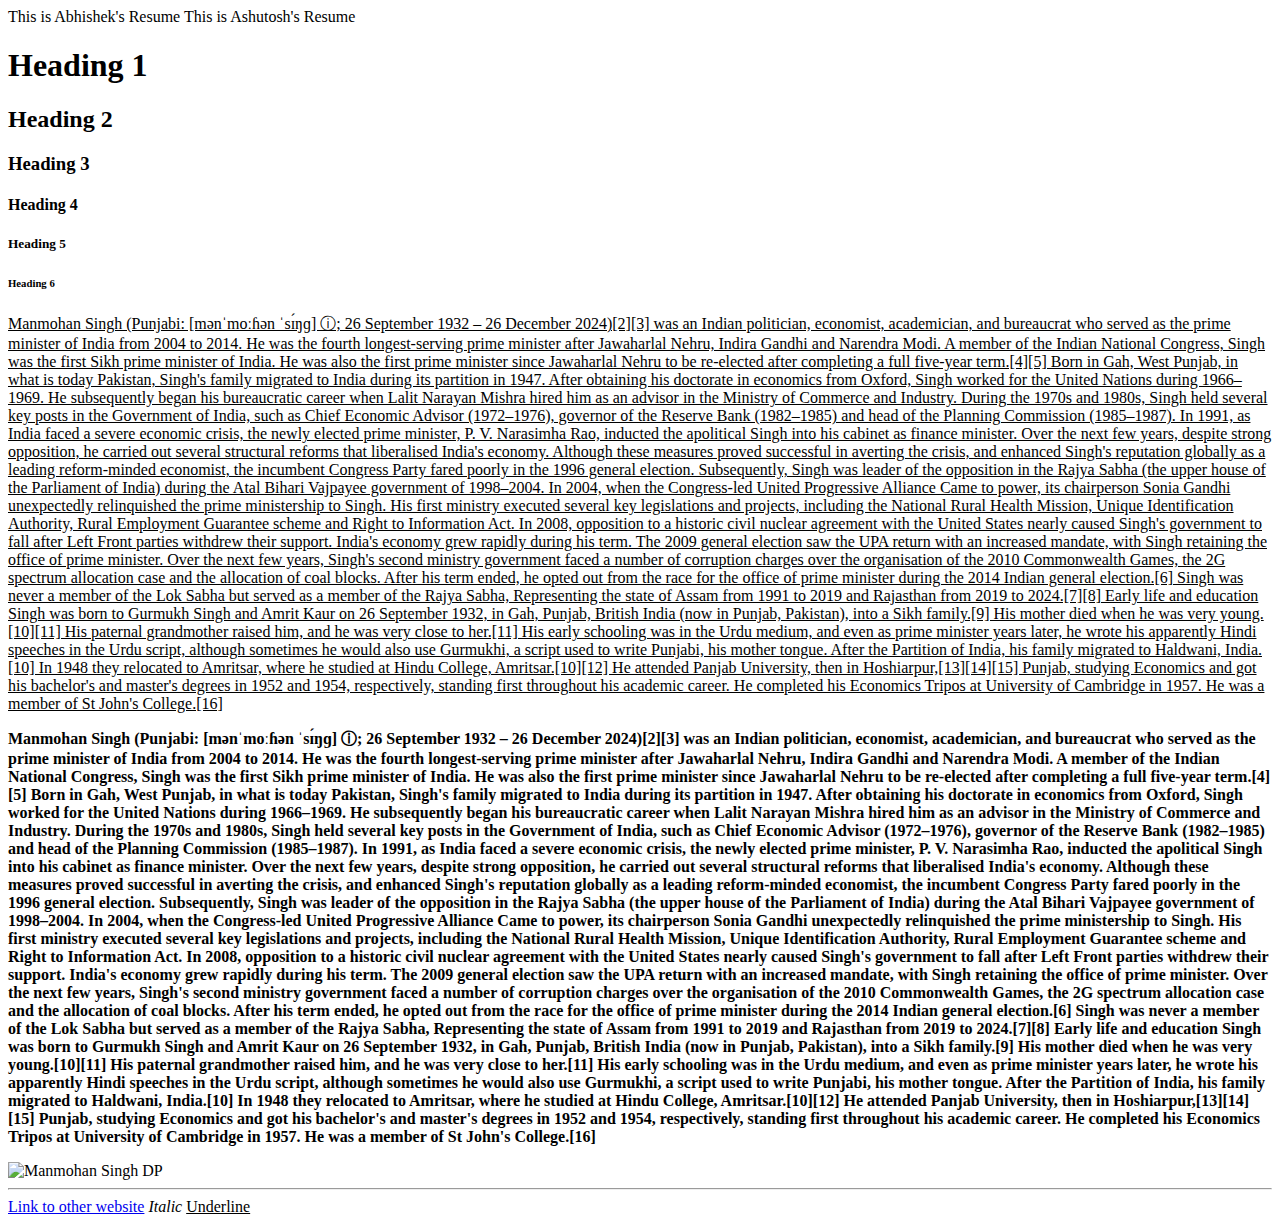
==== index.html @ 4b0ea74c "first day" ====
<!DOCTYPE html>
<html>
  <!-- Start of HTML - HTML TAG -->
  <head>
    <!-- Start of HEAD - HEAD TAG - Details about the document -->
    <title>My First Web Page</title>
    <!-- Title of the document -->
    <meta charset="UTF-8" />
    <!-- Character encoding for the document -->
    <!-- meta -- Info about Info -->
    <meta name="description" content="Abhishek's Resume" />
    <!-- Description of the document -->
    <meta author="Abhishek Anand" />
    <!-- Author of the document -->
  </head>

  <!-- Hindi / English / Spainish / Russian -->

  <body>
    This is Abhishek's Resume This is Ashutosh's Resume
    <!-- 6 types of heading -->
    <h1>Heading 1</h1>
    <h2>Heading 2</h2>
    <h3>Heading 3</h3>
    <h4>Heading 4</h4>
    <h5>Heading 5</h5>
    <h6>Heading 6</h6>

    <!-- Block elements
     
    
    
    -->

    <!-- paragraph tag -->
     <u>
    <p>
      Manmohan Singh (Punjabi: [mənˈmoːɦən ˈsɪ́ŋɡ] ⓘ; 26 September 1932 – 26
      December 2024)[2][3] was an Indian politician, economist, academician, and
      bureaucrat who served as the prime minister of India from 2004 to 2014. He
      was the fourth longest-serving prime minister after Jawaharlal Nehru,
      Indira Gandhi and Narendra Modi. A member of the Indian National Congress,
      Singh was the first Sikh prime minister of India. He was also the first
      prime minister since Jawaharlal Nehru to be re-elected after completing a
      full five-year term.[4][5] Born in Gah,
      
      
      
      
      
      
      
      
      
      
      
      
      
      
      
      
      
      
      
      
      
      
      
      
      
      
      
      
      
      
      
      
      
      
      
      
      
      
      
      
      
      West Punjab, in what is today
      Pakistan, Singh's family migrated to India during its partition in 1947.
      After obtaining his doctorate in economics from Oxford, Singh worked for
      the United Nations during 1966–1969. He subsequently began his
      bureaucratic career when Lalit Narayan Mishra hired him as an advisor in
      the Ministry of Commerce and Industry. During the 1970s and 1980s, Singh
      held several key posts in the Government of India, such as Chief Economic
      Advisor (1972–1976), governor of the Reserve Bank (1982–1985) and head of
      the Planning Commission (1985–1987). In 1991, as India faced a severe
      economic crisis, the newly elected prime minister, P. V. Narasimha Rao,
      inducted the apolitical Singh into his cabinet as finance minister. Over
      the next few years, despite strong opposition, he carried out several
      structural reforms that liberalised India's economy. Although these
      measures proved successful in averting the crisis, and enhanced Singh's
      reputation globally as a leading reform-minded economist, the incumbent
      Congress Party fared poorly in the 1996 general election. Subsequently,
      Singh was leader of the opposition in the Rajya Sabha (the upper house of
      the Parliament of India) during the Atal Bihari Vajpayee government of
      1998–2004. In 2004, when the Congress-led United Progressive Alliance Came
      to power, its chairperson Sonia Gandhi unexpectedly relinquished the prime
      ministership to Singh. His first ministry executed several key
      legislations and projects, including the National Rural Health Mission,
      Unique Identification Authority, Rural Employment Guarantee scheme and
      Right to Information Act. In 2008, opposition to a historic civil nuclear
      agreement with the United States nearly caused Singh's government to fall
      after Left Front parties withdrew their support. India's economy grew
      rapidly during his term. The 2009 general election saw the UPA return with
      an increased mandate, with Singh retaining the office of prime minister.
      Over the next few years, Singh's second ministry government faced a number
      of corruption charges over the organisation of the 2010 Commonwealth
      Games, the 2G spectrum allocation case and the allocation of coal blocks.
      After his term ended, he opted out from the race for the office of prime
      minister during the 2014 Indian general election.[6] Singh was never a
      member of the Lok Sabha but served as a member of the Rajya Sabha,
      Representing the state of Assam from 1991 to 2019 and Rajasthan from 2019
      to 2024.[7][8] Early life and education Singh was born to Gurmukh Singh
      and Amrit Kaur on 26 September 1932, in Gah, Punjab, British India (now in
      Punjab, Pakistan), into a Sikh family.[9] His mother died when he was very
      young.[10][11] His paternal grandmother raised him, and he was very close
      to her.[11] His early schooling was in the Urdu medium, and even as prime
      minister years later, he wrote his apparently Hindi speeches in the Urdu
      script, although sometimes he would also use Gurmukhi, a script used to
      write Punjabi, his mother tongue. After the Partition of India, his family
      migrated to Haldwani, India.[10] In 1948 they relocated to Amritsar, where
      he studied at Hindu College, Amritsar.[10][12] He attended Panjab
      University, then in Hoshiarpur,[13][14][15] Punjab, studying Economics and
      got his bachelor's and master's degrees in 1952 and 1954, respectively,
      standing first throughout his academic career. He completed his Economics
      Tripos at University of Cambridge in 1957. He was a member of St John's
      College.[16]
    </p>
</u>
<b>
    <p>
      Manmohan Singh (Punjabi: [mənˈmoːɦən ˈsɪ́ŋɡ] ⓘ; 26 September 1932 – 26
      December 2024)[2][3] was an Indian politician, economist, academician, and
      bureaucrat who served as the prime minister of India from 2004 to 2014. He
      was the fourth longest-serving prime minister after Jawaharlal Nehru,
      Indira Gandhi and Narendra Modi. A member of the Indian National Congress,
      Singh was the first Sikh prime minister of India. He was also the first
      prime minister since Jawaharlal Nehru to be re-elected after completing a
      full five-year term.[4][5] Born in Gah, West Punjab, in what is today
      Pakistan, Singh's family migrated to India during its partition in 1947.
      After obtaining his doctorate in economics from Oxford, Singh worked for
      the United Nations during 1966–1969. He subsequently began his
      bureaucratic career when Lalit Narayan Mishra hired him as an advisor in
      the Ministry of Commerce and Industry. During the 1970s and 1980s, Singh
      held several key posts in the Government of India, such as Chief Economic
      Advisor (1972–1976), governor of the Reserve Bank (1982–1985) and head of
      the Planning Commission (1985–1987). In 1991, as India faced a severe
      economic crisis, the newly elected prime minister, P. V. Narasimha Rao,
      inducted the apolitical Singh into his cabinet as finance minister. Over
      the next few years, despite strong opposition, he carried out several
      structural reforms that liberalised India's economy. Although these
      measures proved successful in averting the crisis, and enhanced Singh's
      reputation globally as a leading reform-minded economist, the incumbent
      Congress Party fared poorly in the 1996 general election. Subsequently,
      Singh was leader of the opposition in the Rajya Sabha (the upper house of
      the Parliament of India) during the Atal Bihari Vajpayee government of
      1998–2004. In 2004, when the Congress-led United Progressive Alliance Came
      to power, its chairperson Sonia Gandhi unexpectedly relinquished the prime
      ministership to Singh. His first ministry executed several key
      legislations and projects, including the National Rural Health Mission,
      Unique Identification Authority, Rural Employment Guarantee scheme and
      Right to Information Act. In 2008, opposition to a historic civil nuclear
      agreement with the United States nearly caused Singh's government to fall
      after Left Front parties withdrew their support. India's economy grew
      rapidly during his term. The 2009 general election saw the UPA return with
      an increased mandate, with Singh retaining the office of prime minister.
      Over the next few years, Singh's second ministry government faced a number
      of corruption charges over the organisation of the 2010 Commonwealth
      Games, the 2G spectrum allocation case and the allocation of coal blocks.
      After his term ended, he opted out from the race for the office of prime
      minister during the 2014 Indian general election.[6] Singh was never a
      member of the Lok Sabha but served as a member of the Rajya Sabha,
      Representing the state of Assam from 1991 to 2019 and Rajasthan from 2019
      to 2024.[7][8] Early life and education Singh was born to Gurmukh Singh
      and Amrit Kaur on 26 September 1932, in Gah, Punjab, British India (now in
      Punjab, Pakistan), into a Sikh family.[9] His mother died when he was very
      young.[10][11] His paternal grandmother raised him, and he was very close
      to her.[11] His early schooling was in the Urdu medium, and even as prime
      minister years later, he wrote his apparently Hindi speeches in the Urdu
      script, although sometimes he would also use Gurmukhi, a script used to
      write Punjabi, his mother tongue. After the Partition of India, his family
      migrated to Haldwani, India.[10] In 1948 they relocated to Amritsar, where
      he studied at Hindu College, Amritsar.[10][12] He attended Panjab
      University, then in Hoshiarpur,[13][14][15] Punjab, studying Economics and
      got his bachelor's and master's degrees in 1952 and 1954, respectively,
      standing first throughout his academic career. He completed his Economics
      Tripos at University of Cambridge in 1957. He was a member of St John's
      College.[16]
    </p>
</b>
    <!-- image tag
    src - source 
    alt - alternative text
    -->
    <img
      src="https://upload.wikimedia.org/wikipedia/commons/thumb/f/f1/Official_Portrait_of_the_Prime_Minister_Dr._Manmohan_Singh.jpg/330px-Official_Portrait_of_the_Prime_Minister_Dr._Manmohan_Singh.jpg"
      alt="Manmohan Singh DP"
      
    />

    <!--
     Hyperlink
    Link to other websites 
    tag used to hyperlink website
    a - anchor tag
    href - hyperlink reference
    -->
    <!-- attributes
    attributes = properties of html tag 
    -->
    <!-- Nested element
    
    nested anchor tag inside h1 tag
    
    --> 
    <br>
    <hr>
        <a href="https://en.wikipedia.org/wiki/Manmohan_Singh" target="">Link to other website</a>
    
    <!-- br tag and hr tag -->

    

<i> Italic </i>

<u> Underline </u>

  </body>   
</html>
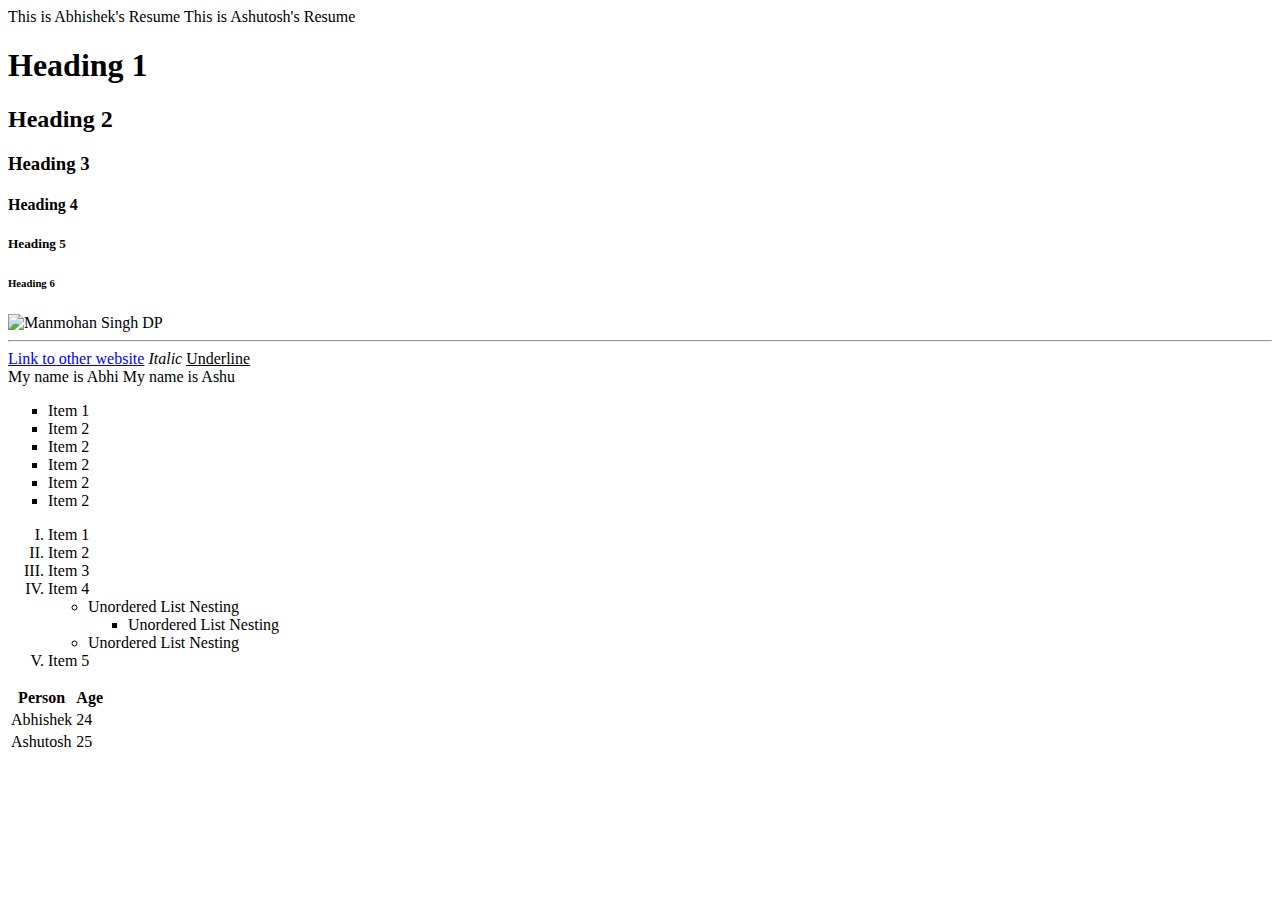
==== commit 36330d80: "second day" ====
--- a/index.html
+++ b/index.html
@@ -26,117 +26,8 @@
     <h5>Heading 5</h5>
     <h6>Heading 6</h6>
 
-    <!-- Block elements
-     
-    
-    
-    -->
-
     <!-- paragraph tag -->
-     <u>
-    <p>
-      Manmohan Singh (Punjabi: [mənˈmoːɦən ˈsɪ́ŋɡ] ⓘ; 26 September 1932 – 26
-      December 2024)[2][3] was an Indian politician, economist, academician, and
-      bureaucrat who served as the prime minister of India from 2004 to 2014. He
-      was the fourth longest-serving prime minister after Jawaharlal Nehru,
-      Indira Gandhi and Narendra Modi. A member of the Indian National Congress,
-      Singh was the first Sikh prime minister of India. He was also the first
-      prime minister since Jawaharlal Nehru to be re-elected after completing a
-      full five-year term.[4][5] Born in Gah,
-      
-      
-      
-      
-      
-      
-      
-      
-      
-      
-      
-      
-      
-      
-      
-      
-      
-      
-      
-      
-      
-      
-      
-      
-      
-      
-      
-      
-      
-      
-      
-      
-      
-      
-      
-      
-      
-      
-      
-      
-      
-      West Punjab, in what is today
-      Pakistan, Singh's family migrated to India during its partition in 1947.
-      After obtaining his doctorate in economics from Oxford, Singh worked for
-      the United Nations during 1966–1969. He subsequently began his
-      bureaucratic career when Lalit Narayan Mishra hired him as an advisor in
-      the Ministry of Commerce and Industry. During the 1970s and 1980s, Singh
-      held several key posts in the Government of India, such as Chief Economic
-      Advisor (1972–1976), governor of the Reserve Bank (1982–1985) and head of
-      the Planning Commission (1985–1987). In 1991, as India faced a severe
-      economic crisis, the newly elected prime minister, P. V. Narasimha Rao,
-      inducted the apolitical Singh into his cabinet as finance minister. Over
-      the next few years, despite strong opposition, he carried out several
-      structural reforms that liberalised India's economy. Although these
-      measures proved successful in averting the crisis, and enhanced Singh's
-      reputation globally as a leading reform-minded economist, the incumbent
-      Congress Party fared poorly in the 1996 general election. Subsequently,
-      Singh was leader of the opposition in the Rajya Sabha (the upper house of
-      the Parliament of India) during the Atal Bihari Vajpayee government of
-      1998–2004. In 2004, when the Congress-led United Progressive Alliance Came
-      to power, its chairperson Sonia Gandhi unexpectedly relinquished the prime
-      ministership to Singh. His first ministry executed several key
-      legislations and projects, including the National Rural Health Mission,
-      Unique Identification Authority, Rural Employment Guarantee scheme and
-      Right to Information Act. In 2008, opposition to a historic civil nuclear
-      agreement with the United States nearly caused Singh's government to fall
-      after Left Front parties withdrew their support. India's economy grew
-      rapidly during his term. The 2009 general election saw the UPA return with
-      an increased mandate, with Singh retaining the office of prime minister.
-      Over the next few years, Singh's second ministry government faced a number
-      of corruption charges over the organisation of the 2010 Commonwealth
-      Games, the 2G spectrum allocation case and the allocation of coal blocks.
-      After his term ended, he opted out from the race for the office of prime
-      minister during the 2014 Indian general election.[6] Singh was never a
-      member of the Lok Sabha but served as a member of the Rajya Sabha,
-      Representing the state of Assam from 1991 to 2019 and Rajasthan from 2019
-      to 2024.[7][8] Early life and education Singh was born to Gurmukh Singh
-      and Amrit Kaur on 26 September 1932, in Gah, Punjab, British India (now in
-      Punjab, Pakistan), into a Sikh family.[9] His mother died when he was very
-      young.[10][11] His paternal grandmother raised him, and he was very close
-      to her.[11] His early schooling was in the Urdu medium, and even as prime
-      minister years later, he wrote his apparently Hindi speeches in the Urdu
-      script, although sometimes he would also use Gurmukhi, a script used to
-      write Punjabi, his mother tongue. After the Partition of India, his family
-      migrated to Haldwani, India.[10] In 1948 they relocated to Amritsar, where
-      he studied at Hindu College, Amritsar.[10][12] He attended Panjab
-      University, then in Hoshiarpur,[13][14][15] Punjab, studying Economics and
-      got his bachelor's and master's degrees in 1952 and 1954, respectively,
-      standing first throughout his academic career. He completed his Economics
-      Tripos at University of Cambridge in 1957. He was a member of St John's
-      College.[16]
-    </p>
-</u>
-<b>
+    <!-- <b>
     <p>
       Manmohan Singh (Punjabi: [mənˈmoːɦən ˈsɪ́ŋɡ] ⓘ; 26 September 1932 – 26
       December 2024)[2][3] was an Indian politician, economist, academician, and
@@ -196,15 +87,14 @@
       Tripos at University of Cambridge in 1957. He was a member of St John's
       College.[16]
     </p>
-</b>
+</b> -->
     <!-- image tag
     src - source 
     alt - alternative text
     -->
     <img
-      src="https://upload.wikimedia.org/wikipedia/commons/thumb/f/f1/Official_Portrait_of_the_Prime_Minister_Dr._Manmohan_Singh.jpg/330px-Official_Portrait_of_the_Prime_Minister_Dr._Manmohan_Singh.jpg"
+      src="C:/Users/Abhishek/Pictures/Screenshots/ss.png"
       alt="Manmohan Singh DP"
-      
     />
 
     <!--
@@ -221,18 +111,83 @@
     
     nested anchor tag inside h1 tag
     
-    --> 
-    <br>
-    <hr>
-        <a href="https://en.wikipedia.org/wiki/Manmohan_Singh" target="">Link to other website</a>
-    
+    -->
+    <br />
+    <hr />
+    <a href="https://en.wikipedia.org/wiki/Manmohan_Singh" target=""
+      >Link to other website</a
+    >
+
     <!-- br tag and hr tag -->
 
-    
+    <i> Italic </i>
 
-<i> Italic </i>
+    <u> Underline </u>
+    <br />
 
-<u> Underline </u>
+    <!-- Block elements VS Inline elements 
+    Block elements - div, h1, h2, h3, h4, h5, h6, p, ul, ol, li, table, form
+    Inline elements - span, a, img, input, button, label, select, textarea
+    -->
+    <span>My name is Abhi</span>
+    <span>My name is Ashu</span>
 
-  </body>   
+    <!-- List in HTML -->
+    <!-- Two types of list unordered and ordered list -->
+    <!-- Unordered list -- circle bullet square-->
+    <ul type="square">
+      <li>Item 1</li>
+      <li>Item 2</li>
+      <li>Item 2</li>
+      <li>Item 2</li>
+      <li>Item 2</li>
+      <li>Item 2</li>
+    </ul>
+
+    <!-- Ordered list -- 1 2 3 4 5 6 7 8 9 10 (a, A, 1, I)-->
+    <ol type="I">
+      <li>Item 1</li>
+      <li>Item 2</li>
+      <li>Item 3</li>
+      <li>
+        Item 4
+        <ul>
+          <li>Unordered List Nesting</li>
+          <ul>
+            <li>Unordered List Nesting</li>
+          </ul>
+          <li>Unordered List Nesting</li>
+        </ul>
+      </li>
+      <li>Item 5</li>
+    </ol>
+
+    <!-- Table in HTML 
+    Table - table tag 
+    Table row - tr tag
+    Table data - td tag
+    Table heading - th tag - optional (to tell the browser that this is heading)
+    -->
+    <table>
+      <!-- 1st row -->
+      <thead>
+        <tr>
+          <th>Person</th>
+          <th>Age</th>
+        </tr>
+      </thead>
+
+      <!-- 2nd row -->
+      <tbody>
+        <tr>
+          <td>Abhishek</td>
+          <td>24</td>
+        </tr>
+        <tr>
+          <td>Ashutosh</td>
+          <td>25</td>
+        </tr>
+      </tbody>
+    </table>
+  </body>
 </html>
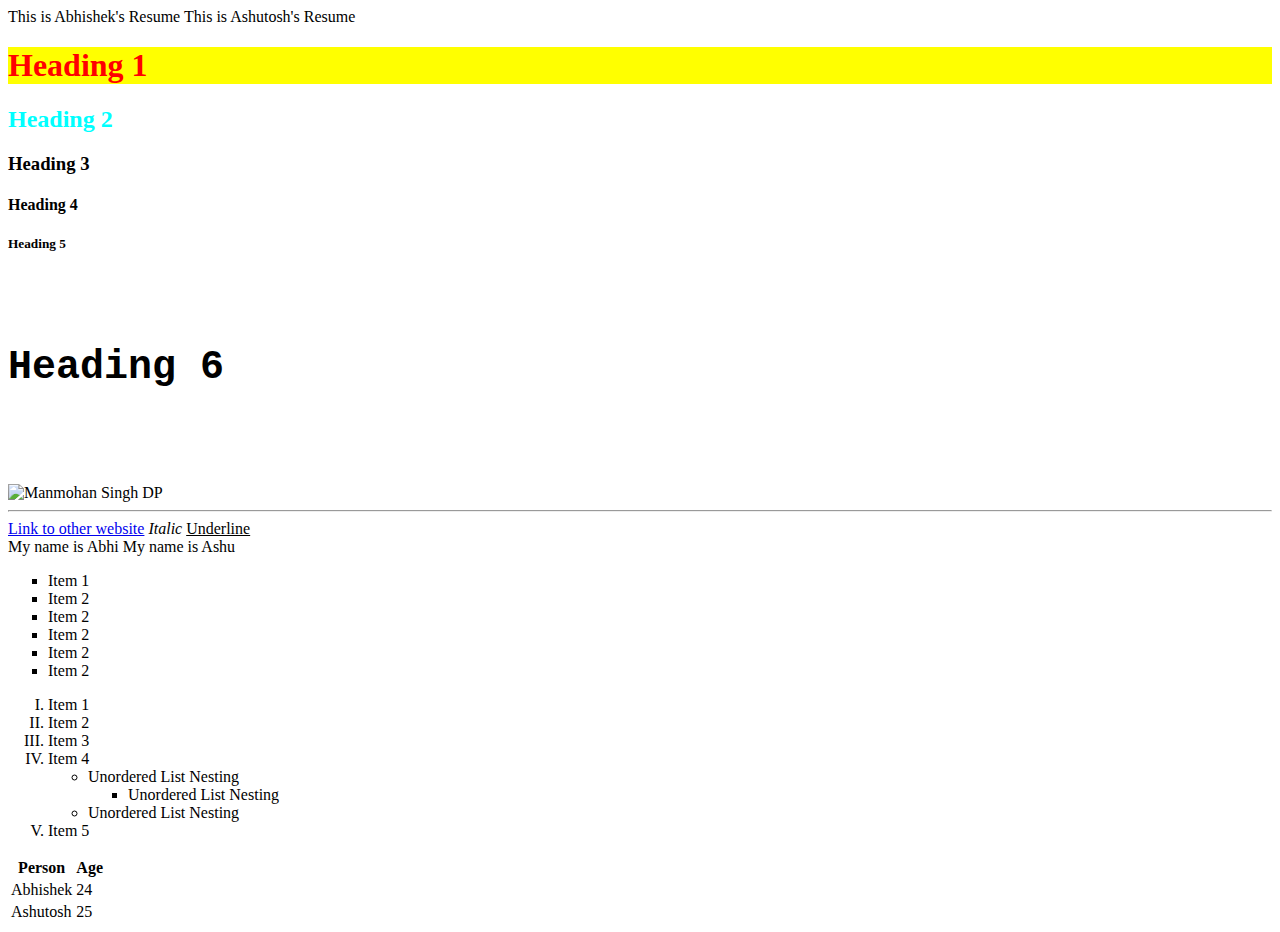
==== commit e3381fb8: "style added" ====
--- a/index.html
+++ b/index.html
@@ -11,7 +11,80 @@
     <meta name="description" content="Abhishek's Resume" />
     <!-- Description of the document -->
     <meta author="Abhishek Anand" />
+
+    <Link rel="stylesheet" href="../../../../../games/_Oceanofgames.com_Call_of_Duty_MW3.zip" />
+    <!-- 
+    Two types of path
+    1. Absolute path - Full path
+    2. Relative path - Relative to the current file
+    how to give relative path (folder - directory)
+    1. Same folder - file name
+    2. Inside the folder - folder name/file name
+    3. Outside the folder - ../file name
+    4. to exit the current directory - ../
+
+    -->
+
+
     <!-- Author of the document -->
+
+    <!-- HTML - To define the structure of the website -->
+     <!-- IF we have to design that structure  --- CSS (Cascading style sheet) -->
+    <!-- 
+    To integrate the css we have 3 options
+    
+    1. Inline CSS - Inside the HTML tag
+
+    <h1 style="color: red;">Heading 1</h1>
+    <h6 style="font-size: 40px; font-family:'Courier New', Courier, monospace">Heading 6</h6>
+
+    Inline CSS is not recommended because it is not reusable and not maintainable
+
+
+    2. Internal CSS - Inside the head tag
+
+    <style>
+      h1 {
+        color: red;
+      }
+      h6 {
+        font-size: 40px;
+        font-family: 'Courier New', Courier, monospace;
+      }
+    </style>
+
+    Problem with Internal CSS - Not reusable
+
+    3. External CSS - Separate file
+    TO link the external css file we use link tag
+    <Link rel="stylesheet" href="style.css" />
+    
+    -->
+
+    <!-- Internal CSS -->
+    <style>
+      /* 
+      Which element you want to style
+      {
+        property: value;
+      }
+      */
+
+      /* h3 {
+        color: red;
+        background-color: yellow;
+      }
+      h4 {
+        color: aqua;
+      }
+      h5 {
+        font-size: 40px;
+        font-family: 'Courier New', Courier, monospace;
+        color: grey;
+      } */
+    </style>
+
+
   </head>
 
   <!-- Hindi / English / Spainish / Russian -->
@@ -19,12 +92,12 @@
   <body>
     This is Abhishek's Resume This is Ashutosh's Resume
     <!-- 6 types of heading -->
-    <h1>Heading 1</h1>
-    <h2>Heading 2</h2>
+    <h1 style="color: red; background-color: yellow;">Heading 1</h1>
+    <h2 style="color: aqua;">Heading 2</h2>
     <h3>Heading 3</h3>
     <h4>Heading 4</h4>
     <h5>Heading 5</h5>
-    <h6>Heading 6</h6>
+    <h6 style="font-size: 40px; font-family:'Courier New', Courier, monospace">Heading 6</h6>
 
     <!-- paragraph tag -->
     <!-- <b>
@@ -105,7 +178,7 @@
     href - hyperlink reference
     -->
     <!-- attributes
-    attributes = properties of html tag 
+      attributes = properties of html tag 
     -->
     <!-- Nested element
     
@@ -114,7 +187,7 @@
     -->
     <br />
     <hr />
-    <a href="https://en.wikipedia.org/wiki/Manmohan_Singh" target=""
+    <a href="https://en.wikipedia.org/wiki/Manmohan_Singh" target="_blank"
       >Link to other website</a
     >
 
